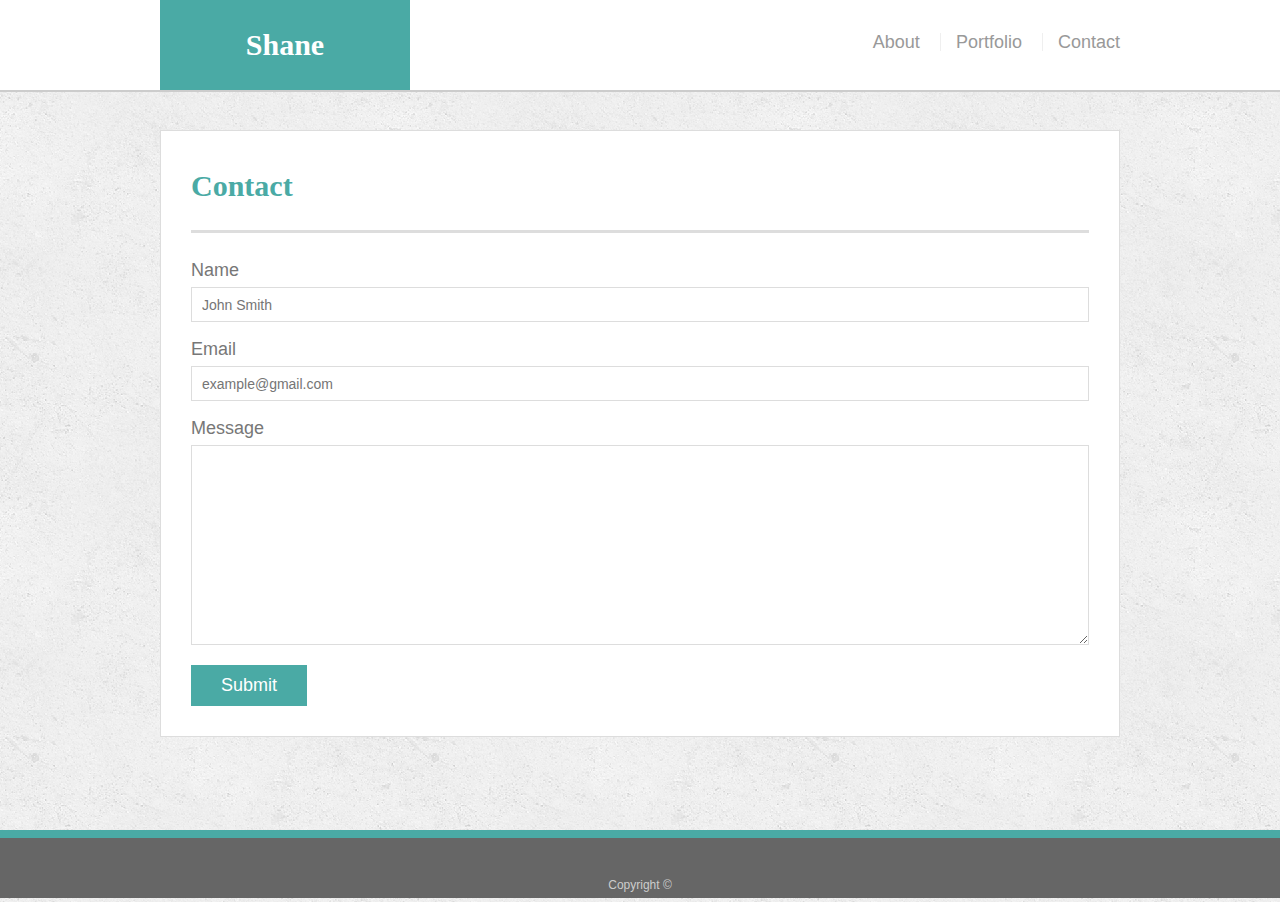
==== contact.html @ 1f882b65 "Homework Due 5/19/18" ====
<!doctype html>
<html lang="en-us">

<head>
  <meta charset="UTF-8">
  <title>Contact | Your Name</title>
  <link rel="stylesheet" type="text/css" href="assets/css/reset.css">
  <link rel="stylesheet" type="text/css" href="assets/css/style.css">
  <meta name="viewport" content="width=device-width, initial-scale=1.0">
</head>

<body>

  <header id="masthead">
    <div class="container">
      <a href="index.html" id="logo">Shane</a>
      <nav>
        <a href="index.html">About</a>
        <a href="portfolio.html">Portfolio</a>
        <a href="contact.html">Contact</a>
      </nav>
    </div>
  </header>

  <div id="main-container" class="container">
    <section class="main-section">
      <h1>Contact</h1>

      <form id="contact-form">
        <ul>
          <li>
            <label for="name">Name</label>
            <input type="text" id="name" name="name" placeholder="John Smith" required="required">
          </li>
          <li>
            <label for="email">Email</label>
            <input type="email" id="email" name="email" placeholder="example@gmail.com" required="required">
          </li>
          <li>
            <label for="message">Message</label>
            <textarea id="message" name="message" required="required"></textarea>
          </li>
        </ul>
        <input type="submit">
      </form>

    </section>

  </div>

  <footer>
    <div class="container">
      Copyright &copy; 
    </div>
  </footer>
</body>

</html>
---- assets/css/style.css ----
body {
  font-family: Arial, "Helvetica Neue", Helvetica, sans-serif;
  font-size: 18px;
  line-height: 34px;
  color: #777;
  background: url("../images/concrete_seamless.png");
}

* {
  box-sizing: border-box;
}

/* general */

.container {
  width: 100%;
  max-width: 960px;
  margin: 0 auto;
  clear: both;
}

h1,
h2,
h3,
p {
  margin-bottom: 20px;
}

p:last-child {
  margin-bottom: 0;
}

h1,
h2,
h3 {
  font-family: Georgia, Times, "Times New Roman", serif;
  font-weight: 700;
  color: #4aaaa5;
}

h1 {
  padding-bottom: 20px;
  font-size: 30px;
  line-height: 49px;
  border-bottom: 3px solid #ddd;
}

h2,
h3 {
  font-size: 22px;
}

/* header */

#masthead {
  position: fixed;
  z-index: 99;
  width: 100%;
  margin: 0 0 30px;
  overflow: auto;
  color: #fff;
  background: #fff;
  border-bottom: 2px solid #ccc;
}

#logo {
  float: left;
  width: 250px;
  height: 90px;
  font-family: Georgia, Times, "Times New Roman", serif;
  font-size: 30px;
  font-weight: 700;
  line-height: 90px;
  color: #fff;
  text-align: center;
  text-decoration: none;
  background: #4aaaa5;
}

nav {
  float: right;
  margin-top: 25px;
}

nav a {
  display: inline-block;
  padding-left: 15px;
  margin-left: 15px;
  line-height: 18px;
  color: #999;
  text-decoration: none;
  border-left: 1px solid #efefef;
}

nav a:first-child {
  border-left: 0 none;
}

/* footer */

footer {
  padding: 30px 0;
  clear: both;
  font-size: 12px;
  color: #fff;
  color: #ccc;
  text-align: center;
  background: #666;
  border-top: 8px solid #4aaaa5;
  height: 50px;
}

h3, h2 {
  padding-bottom: 20px;
  margin-bottom: 15px;
  line-height: 22px;
  border-bottom: 2px solid #eee;
}

/* main */

#main-container {
  padding-top: 130px;
  min-height: calc(100vh - 70px);
}

.main-section {
  float: left;
  width: 100%;
  max-width: 960px;
  padding: 30px;
  margin: 0 0 40px;
  background: #fff;
  border: 1px solid #ddd;
}

/* portfolio page */

.work {
  position: relative;
  float: left;
  width: 274px;
  margin: 20px 0 25px;
  overflow: auto;
}

.work:nth-child(even) {
  margin-right: 40px;
}

.work img {
  width: 100%;
  border: 0 none;
  opacity: 0.8;
}

.work h3 {
  position: absolute;
  bottom: 20px;
  width: 100%;
  padding: 15px;
  margin-bottom: 0;
  font-weight: 300;
  line-height: 30px;
  color: #fff;
  text-align: center;
  background: #4aaaa5;
  border-bottom: 0;
}

.auth-image {
  float: left;
  width: 200px;
  height: auto;
  margin-top: 10px;
  margin-right: 25px;
}

/* contact page */

#contact-form ul {
  margin-bottom: 20px;
}

#contact-form li {
  margin-bottom: 10px;
}

label,
input[type=text],
input[type=email],
textarea {
  display: block;
  width: 100%;
}

input[type=text],
input[type=email],
textarea {
  height: 35px;
  padding: 0 10px;
  font-size: 14px;
  border: 1px solid #ddd;
}

textarea {
  height: 200px;
}

input[type=submit] {
  padding: 10px 30px;
  font-size: 18px;
  color: #fff;
  cursor: pointer;
  background: #4aaaa5;
  border: 0 none;
}

@media only screen and (max-width: 980px) {
}

@media  only screen and (max-width: 768px) {
 nav {
   margin-right: 20px;
 }
 #logo {
  background-color: azure;
  color: black;
  border: 2px solid black;
 }
}

@media  only screen and (max-width: 640px) {
  #masthead {
    position: relative;
    width: 100%;
  }
  #logo{
    width: 100%;
    height: Auto;
    background-color: azure;
  }
  nav {
    text-align: center;
   padding: 0px;
   float: left;
   width: 100%;
 }
 #main-container {
   padding-top: 10px;
 }
 #main-section {
   padding: 5px;
   margin: 0px;
 }
 h1 {
   text-align: center;
 }
 .work {
   margin-left: 150px;
 }

}
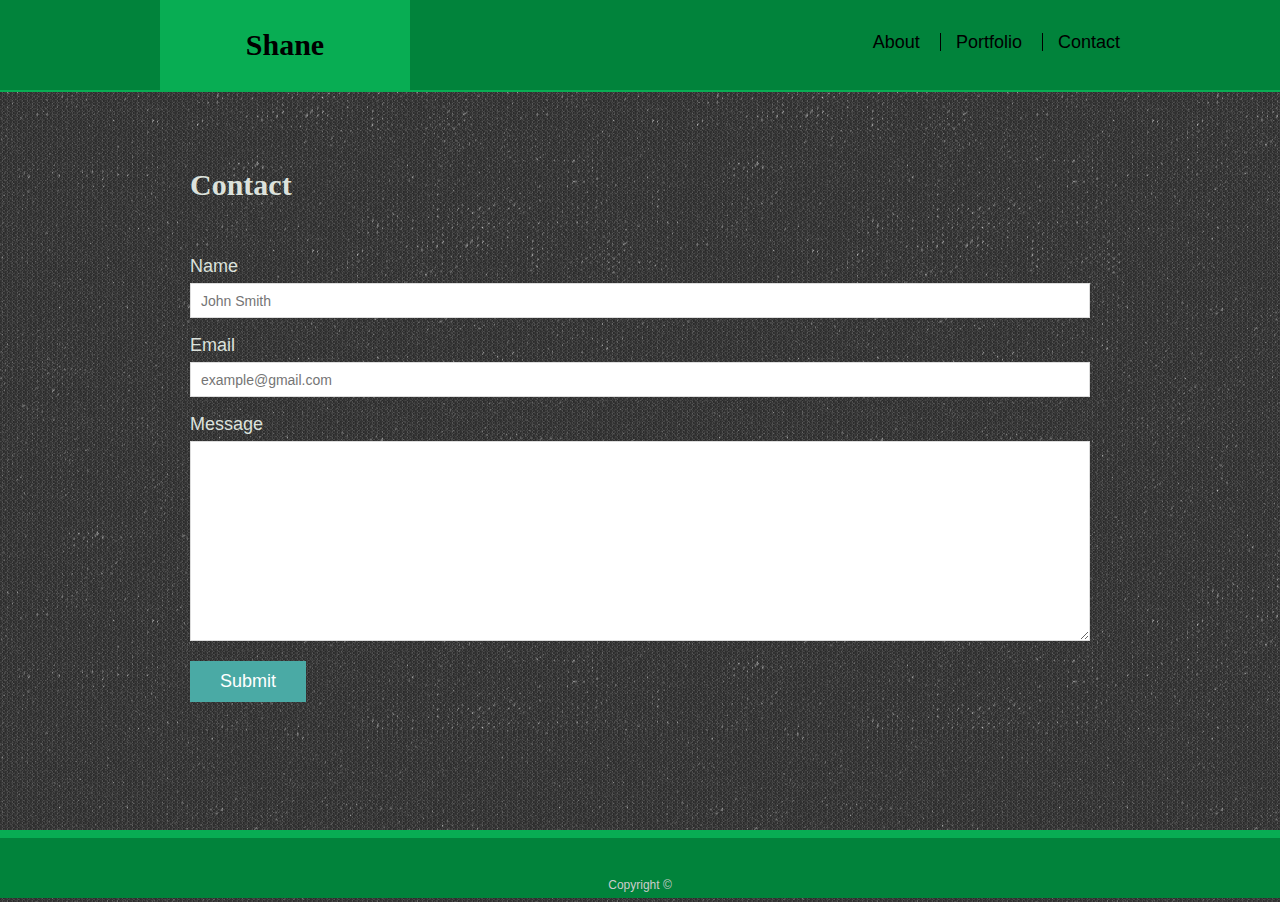
==== commit 9c364798: "updates" ====
--- a/contact.html
+++ b/contact.html
@@ -41,7 +41,7 @@
             <textarea id="message" name="message" required="required"></textarea>
           </li>
         </ul>
-        <input type="submit">
+        <input type="submit" mailTo:"sdanner08@yahoo.com">
       </form>
 
     </section>
--- a/assets/css/style.css
+++ b/assets/css/style.css
@@ -3,7 +3,7 @@
   font-size: 18px;
   line-height: 34px;
   color: #777;
-  background: url("../images/concrete_seamless.png");
+  background: url("../images/bg.png");
 }
 
 * {
@@ -19,10 +19,7 @@
   clear: both;
 }
 
-h1,
-h2,
-h3,
-p {
+h1, h2, h3, p {
   margin-bottom: 20px;
 }
 
@@ -30,9 +27,7 @@
   margin-bottom: 0;
 }
 
-h1,
-h2,
-h3 {
+h1, h2, h3 {
   font-family: Georgia, Times, "Times New Roman", serif;
   font-weight: 700;
   color: #4aaaa5;
@@ -42,11 +37,11 @@
   padding-bottom: 20px;
   font-size: 30px;
   line-height: 49px;
-  border-bottom: 3px solid #ddd;
-}
-
-h2,
-h3 {
+  color:  rgb(220, 226, 220);
+  
+}
+
+h2, h3 {
   font-size: 22px;
 }
 
@@ -59,8 +54,8 @@
   margin: 0 0 30px;
   overflow: auto;
   color: #fff;
-  background: #fff;
-  border-bottom: 2px solid #ccc;
+  background: rgb(1, 131, 59);
+  border-bottom: 2px solid rgb(8, 173, 83)
 }
 
 #logo {
@@ -71,10 +66,10 @@
   font-size: 30px;
   font-weight: 700;
   line-height: 90px;
-  color: #fff;
+  color: black;
   text-align: center;
   text-decoration: none;
-  background: #4aaaa5;
+  background:  rgb(8, 173, 83);
 }
 
 nav {
@@ -87,9 +82,9 @@
   padding-left: 15px;
   margin-left: 15px;
   line-height: 18px;
-  color: #999;
+  color: black;
   text-decoration: none;
-  border-left: 1px solid #efefef;
+  border-left: 1px solid black;
 }
 
 nav a:first-child {
@@ -105,8 +100,8 @@
   color: #fff;
   color: #ccc;
   text-align: center;
-  background: #666;
-  border-top: 8px solid #4aaaa5;
+  background:  rgb(1, 131, 59);
+  border-top: 8px solid rgb(8, 173, 83);
   height: 50px;
 }
 
@@ -130,8 +125,9 @@
   max-width: 960px;
   padding: 30px;
   margin: 0 0 40px;
-  background: #fff;
-  border: 1px solid #ddd;
+  background: url("../images/bg.png");
+  color:  rgb(220, 226, 220);
+  
 }
 
 /* portfolio page */
@@ -142,6 +138,10 @@
   width: 274px;
   margin: 20px 0 25px;
   overflow: auto;
+}
+img{
+  Width: 276px; 
+  height: 204px; 
 }
 
 .work:nth-child(even) {
@@ -186,17 +186,12 @@
   margin-bottom: 10px;
 }
 
-label,
-input[type=text],
-input[type=email],
-textarea {
+label, input[type=text], input[type=email], textarea {
   display: block;
   width: 100%;
 }
 
-input[type=text],
-input[type=email],
-textarea {
+input[type=text], input[type=email], textarea {
   height: 35px;
   padding: 0 10px;
   font-size: 14px;
